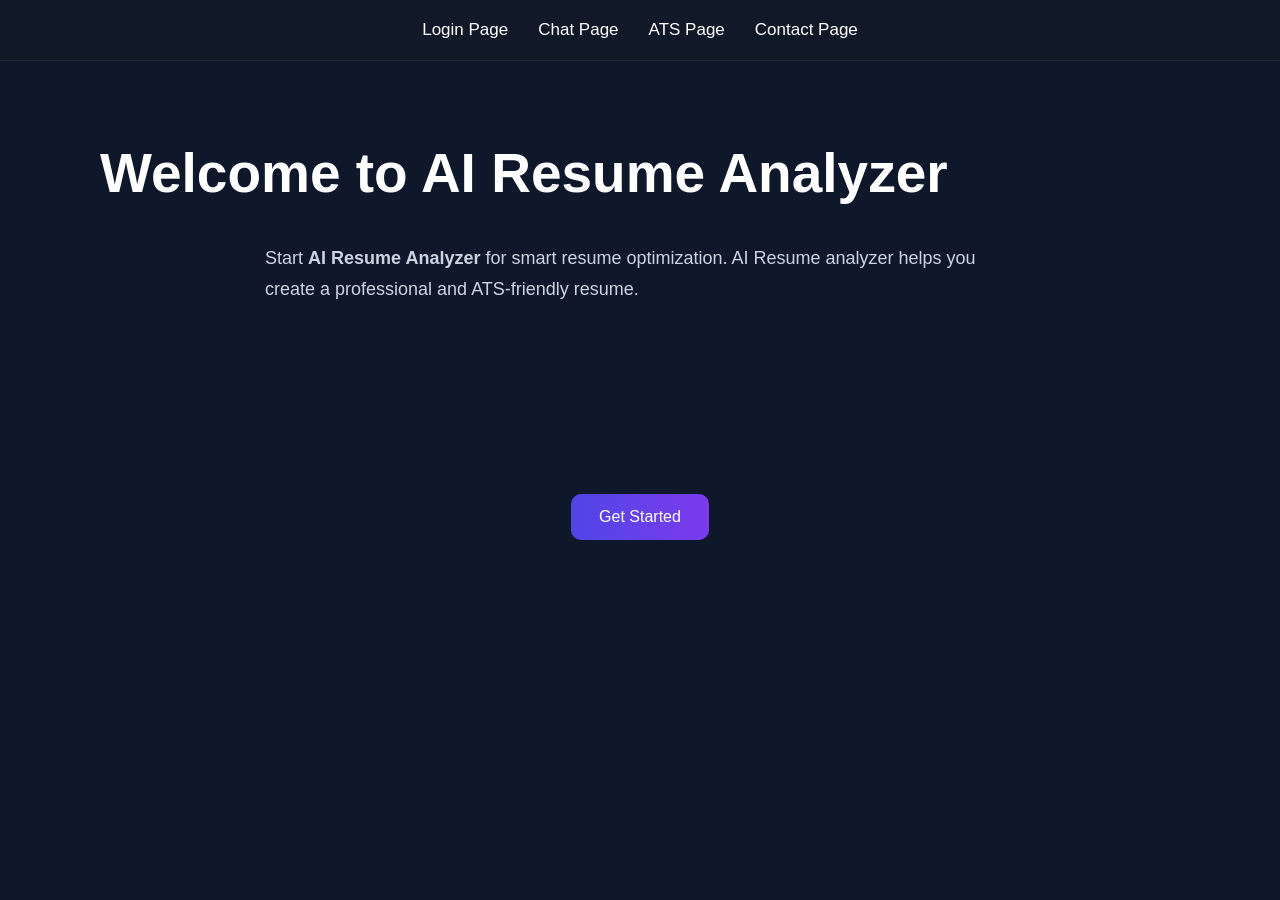
==== html/index.html @ 9ae268fc "Initial project upload" ====
<!DOCTYPE html>
<html lang="en">

<head>
    <meta charset="UTF-8">
    <meta name="viewport" content="width=device-width, initial-scale=1.0">

    <title>AI Resume Analyzer</title>

    <link rel="stylesheet" href="style.css">
</head>

<body>

    <header>
        <a href="login.html">Login Page</a>
        <a href="chat.html">Chat Page</a>
        <a href="ats.html">ATS Page</a>
        <a href="contact.html">Contact Page</a>
    </header>

    <main>

        <h1>Welcome to AI Resume Analyzer</h1>
        <br>
        <div style="display: flex; justify-content: center;">
        <p>
            Start <b>AI Resume Analyzer</b> for smart resume optimization.
            AI Resume analyzer helps you create a professional and ATS-friendly resume.
        </p>
        </div>
    </main>
    <main>
        <div style="display: flex; justify-content: center;">
        <a href="start.html">
            <button>Get Started</button>
        </a>
        </div>
    </main>

</body>

</html>
---- html/style.css ----
*{
    margin: 0;
    padding: 0;
    box-sizing: border-box;
}

/* ===== BODY ===== */

body{
    font-family: 'Poppins', sans-serif;
    background-color: #0F172A;
    color: white;
}

/* ===== HEADER / NAVBAR ===== */

header{
    display: flex;
    justify-content: center;
    align-items: center;
    gap: 30px;

    padding: 20px;

    background-color: #111827;

    border-bottom: 1px solid #1E293B;
}

/* ===== NAVIGATION LINKS ===== */

header a{
    color: white;
    text-decoration: none;

    font-size: 17px;
    font-weight: 500;

    transition: 0.3s;
}

header a:hover{
    color: #7C3AED;
}

/* ===== MAIN SECTION ===== */

main{
    padding: 80px 100px;
}

/* ===== HEADING ===== */

h1{
    font-size: 55px;
    color: white;

    margin-bottom: 20px;
}

/* ===== PARAGRAPH ===== */

p{
    font-size: 18px;

    color: #CBD5E1;

    line-height: 1.7;

    width: 750px;
}

/* ===== BUTTONS ===== */

button{
    margin-top: 30px;

    padding: 14px 28px;

    background: linear-gradient(to right, #4F46E5, #7C3AED);

    border: none;

    border-radius: 10px;

    color: white;

    font-size: 16px;

    cursor: pointer;

    transition: 0.3s;
}

button:hover{
    transform: scale(1.05);
}

/* ===== INPUT FIELDS ===== */

input{
    width: 100%;

    padding: 14px;

    margin-top: 15px;

    border-radius: 10px;

    border: 1px solid #334155;

    background-color: #1E293B;

    color: white;

    font-size: 16px;
}

input:focus{
    outline: none;

    border: 1px solid #7C3AED;

    box-shadow: 0 0 10px #7C3AED;
}

/* ===== CARD DESIGN ===== */

.card{
    background-color: #1E293B;

    padding: 25px;

    border-radius: 18px;

    border: 1px solid #334155;

    margin-top: 30px;
}

/* ===== SECTION TITLES ===== */

.section-title{
    font-size: 35px;

    margin-bottom: 20px;

    color: white;
}

/* ===== FLEX CONTAINER ===== */

.flex{
    display: flex;
    align-items: center;
    justify-content: space-between;
}

/* ===== HERO SECTION ===== */

.hero{
    min-height: 90vh;

    display: flex;
    align-items: center;
    justify-content: space-between;

    gap: 50px;
}

/* ===== IMAGE STYLE ===== */

img{
    max-width: 100%;
}

/* ===== FOOTER ===== */

footer{
    text-align: center;

    padding: 25px;

    color: #94A3B8;

    border-top: 1px solid #1E293B;

    margin-top: 80px;
}
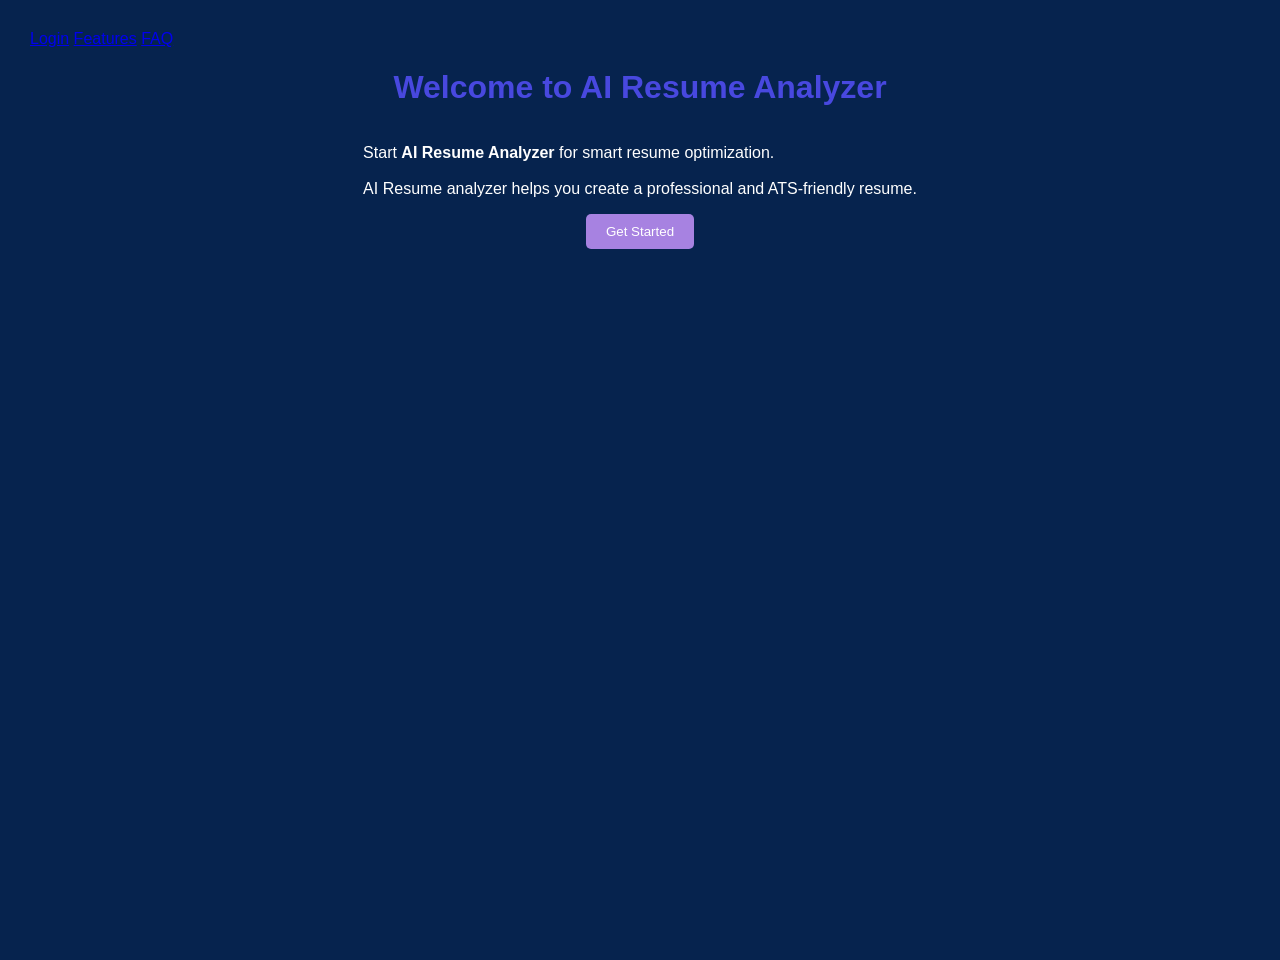
==== commit 952e3096: "created a feature branch and added some new pages and modified existing ones to enhance the user exp" ====
--- a/html/index.html
+++ b/html/index.html
@@ -13,23 +13,28 @@
 <body>
 
     <header>
-        <a href="login.html">Login Page</a>
-        <a href="chat.html">Chat Page</a>
-        <a href="ats.html">ATS Page</a>
-        <a href="contact.html">Contact Page</a>
+      <a href="login.html">Login</a>
+      <a href="features.html">Features</a>
+      <a href="faq.html">FAQ</a>
     </header>
 
     <main>
-
+        <div style="display: flex; justify-content: center;">
         <h1>Welcome to AI Resume Analyzer</h1>
         <br>
+        <br>
+        <br>
+        </div>
         <div style="display: flex; justify-content: center;">
-        <p>
+        <P>
             Start <b>AI Resume Analyzer</b> for smart resume optimization.
+            <br>
+            <br>
             AI Resume analyzer helps you create a professional and ATS-friendly resume.
         </p>
         </div>
     </main>
+    
     <main>
         <div style="display: flex; justify-content: center;">
         <a href="start.html">
--- a/html/style.css
+++ b/html/style.css
@@ -1,192 +1,59 @@
 
-
-
-*{
-    margin: 0;
-    padding: 0;
-    box-sizing: border-box;
+body {
+  margin: 0;
+  font-family: Arial, sans-serif;
+  background: #06234e;
+  padding: 30px;
+  height: 100vh;
+  display: flex;
+  flex-direction: column;
+  
+  
 }
 
-/* ===== BODY ===== */
-
-body{
-    font-family: 'Poppins', sans-serif;
-    background-color: #0F172A;
-    color: white;
+h1 {
+  text-align: center;
+  color:rgb(72, 72, 223);
 }
 
-/* ===== HEADER / NAVBAR ===== */
-
-header{
-    display: flex;
-    justify-content: center;
-    align-items: center;
-    gap: 30px;
-
-    padding: 20px;
-
-    background-color: #111827;
-
-    border-bottom: 1px solid #1E293B;
+p {
+  color: white;
 }
 
-/* ===== NAVIGATION LINKS ===== */
-
-header a{
-    color: white;
-    text-decoration: none;
-
-    font-size: 17px;
-    font-weight: 500;
-
-    transition: 0.3s;
+details {
+  background: #2e65b8;
+  color: white;
+  padding: 10px;
+  border-radius: 5px;
+  margin-top: 20px;
 }
 
-header a:hover{
-    color: #7C3AED;
+button{
+  background: #a782e1;
+  color: white;
+  border: none;
+  padding: 10px 20px;
+  border-radius: 5px;
+  cursor: pointer;
 }
 
-/* ===== MAIN SECTION ===== */
-
-main{
-    padding: 80px 100px;
+button:hover {
+  background: #8a5cc1;
 }
 
-/* ===== HEADING ===== */
-
-h1{
-    font-size: 55px;
-    color: white;
-
-    margin-bottom: 20px;
+.login-box {
+  background: #16468e;
+  color: white;
+  padding: 20px;
+  border-radius: 10px;
+  width: 300px;
+  margin: 0 auto;
 }
 
-/* ===== PARAGRAPH ===== */
-
-p{
-    font-size: 18px;
-
-    color: #CBD5E1;
-
-    line-height: 1.7;
-
-    width: 750px;
+.p{
+  color: white;
 }
 
-/* ===== BUTTONS ===== */
-
-button{
-    margin-top: 30px;
-
-    padding: 14px 28px;
-
-    background: linear-gradient(to right, #4F46E5, #7C3AED);
-
-    border: none;
-
-    border-radius: 10px;
-
-    color: white;
-
-    font-size: 16px;
-
-    cursor: pointer;
-
-    transition: 0.3s;
-}
-
-button:hover{
-    transform: scale(1.05);
-}
-
-/* ===== INPUT FIELDS ===== */
-
-input{
-    width: 100%;
-
-    padding: 14px;
-
-    margin-top: 15px;
-
-    border-radius: 10px;
-
-    border: 1px solid #334155;
-
-    background-color: #1E293B;
-
-    color: white;
-
-    font-size: 16px;
-}
-
-input:focus{
-    outline: none;
-
-    border: 1px solid #7C3AED;
-
-    box-shadow: 0 0 10px #7C3AED;
-}
-
-/* ===== CARD DESIGN ===== */
-
-.card{
-    background-color: #1E293B;
-
-    padding: 25px;
-
-    border-radius: 18px;
-
-    border: 1px solid #334155;
-
-    margin-top: 30px;
-}
-
-/* ===== SECTION TITLES ===== */
-
-.section-title{
-    font-size: 35px;
-
-    margin-bottom: 20px;
-
-    color: white;
-}
-
-/* ===== FLEX CONTAINER ===== */
-
-.flex{
-    display: flex;
-    align-items: center;
-    justify-content: space-between;
-}
-
-/* ===== HERO SECTION ===== */
-
-.hero{
-    min-height: 90vh;
-
-    display: flex;
-    align-items: center;
-    justify-content: space-between;
-
-    gap: 50px;
-}
-
-/* ===== IMAGE STYLE ===== */
-
-img{
-    max-width: 100%;
-}
-
-/* ===== FOOTER ===== */
-
-footer{
-    text-align: center;
-
-    padding: 25px;
-
-    color: #94A3B8;
-
-    border-top: 1px solid #1E293B;
-
-    margin-top: 80px;
+ul{
+  color: white;
 }
